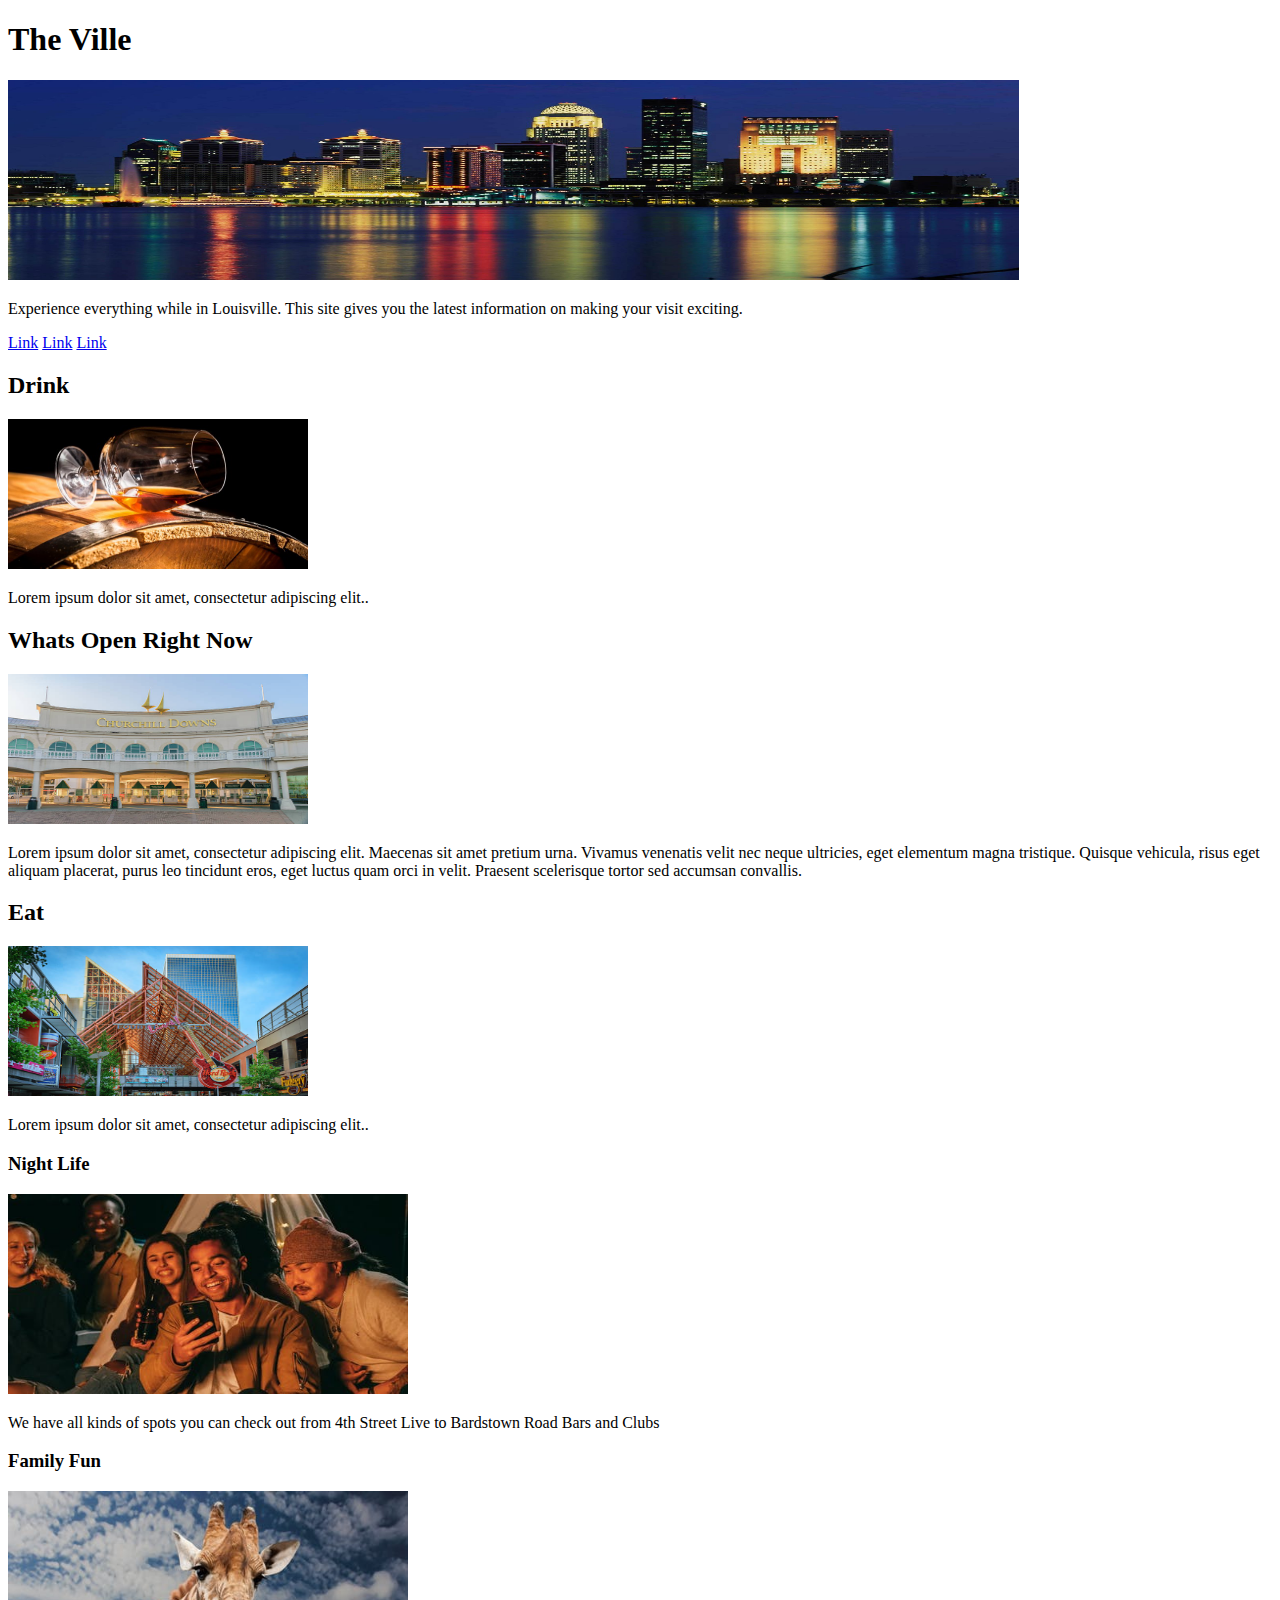
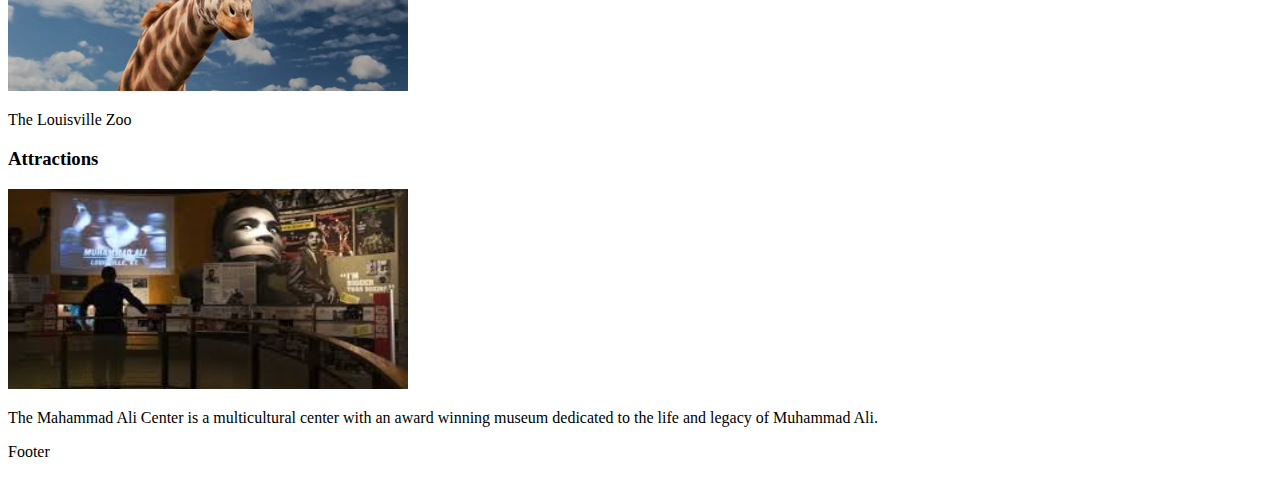
==== index.html @ f652fe16 "initial commit" ====
<!DOCTYPE html>
<html lang="en">
<head>

  <title>Louisville Travel Site</title>
  <meta charset="UTF-8">
  <meta http-equiv="X-UA-Compatible" content="ie=edge">
  <meta name="viewport" content="width=device-width, initial-scale=1">
  <link href= "C:\Users\laris\OneDrive\Desktop\projects\louisville-website\index.html" rel="stylesheet" type="text/css">
     <div class="header">
      <!DOCTYPE html>
      <html lang="en">
      <head>

      </head>
      <body>
        
          <div class="header">
            <h1>The Ville</h1>
            <img src="images/louisville3.jpg" alt="Louisville" width="80%" height="200">
            <p>Experience everything while in Louisville.  This site gives you the latest information on making your visit exciting.</p>
          </div>
          
          <div class="topnav">
            <a href="#">Link</a>
            <a href="#">Link</a>
            <a href="#">Link</a>
          </div>
          
          <div class="row">
            <div class="column side">
              <h2>Drink</h2>
              <img src="images/bourbon.jpg" alt="Bourbon" width="300" height="150">
              <p>Lorem ipsum dolor sit amet, consectetur adipiscing elit..</p>
            </div>
            
            <div class="column middle">
              <h2>Whats Open Right Now</h2>
              <img src="images/Church Hill.jpg" alt="Downs" width="300" height="150">
              <p>Lorem ipsum dolor sit amet, consectetur adipiscing elit. Maecenas sit amet pretium urna. Vivamus venenatis velit nec neque ultricies, eget elementum magna tristique. Quisque vehicula, risus eget aliquam placerat, purus leo tincidunt eros, eget luctus quam orci in velit. Praesent scelerisque tortor sed accumsan convallis.</p>
              </p>
            </div>
            
            <div class="column side">
              <h2>Eat</h2>
              <img src="images/4th Street Live.jpg" alt="4th Street" width="300" height="150">
              <p>Lorem ipsum dolor sit amet, consectetur adipiscing elit..</p>
            </div>
          </div>
               
             <div class="container-1">
              <div class="box-1"> 
              <h3>Night Life</h3>
              <img src="images/nightlife2.jpg" alt="nightlife" width="400" height="200">
              <p>We have all kinds of spots you can check out from 4th Street Live to Bardstown Road Bars and Clubs</p>
              </div>
            <div class="box-2"> 
              <h3>Family Fun</h3>
              <img src="images/zoo.jpg" alt="zoo" width="400" height="200">
              <p>The Louisville Zoo </p>
            </div>
            <div class="box-3"> 
              <h3>Attractions </h3>
              <img src="images/Ali.jpg" alt="Ali" width="400" height="200">
              <p>The Mahammad Ali Center is a multicultural center with an award winning museum dedicated to the life and legacy of Muhammad Ali. </p>
            </div>
            </div>
      
      
          
      
      
      
      
      
      
      
      
      
       
      <div class="footer">
        <p>Footer</p>
      </div>   
      </body>
      
      
      
      
      
      </html>
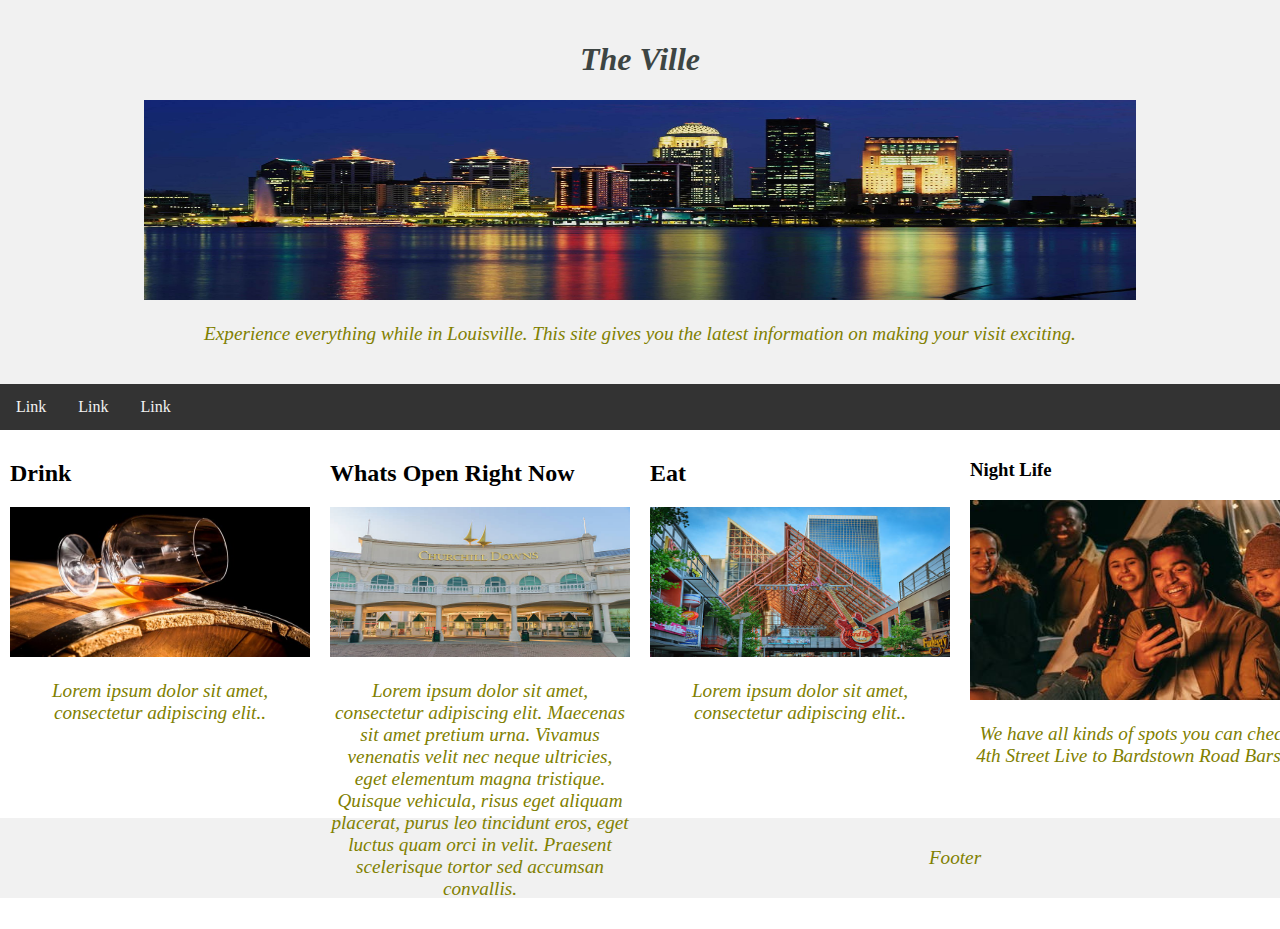
==== commit 03a4ace5: "merge" ====
--- a/index.html
+++ b/index.html
@@ -2,73 +2,68 @@
 <html lang="en">
 <head>
 
-  <title>Louisville Travel Site</title>
-  <meta charset="UTF-8">
-  <meta http-equiv="X-UA-Compatible" content="ie=edge">
-  <meta name="viewport" content="width=device-width, initial-scale=1">
-  <link href= "C:\Users\laris\OneDrive\Desktop\projects\louisville-website\index.html" rel="stylesheet" type="text/css">
-     <div class="header">
-      <!DOCTYPE html>
-      <html lang="en">
-      <head>
+ <title>Louisville Travel Site</title>
+ <meta charset="UTF-8">
+<meta http-equiv="X-UA-Compatible" content="ie=edge"> 
+<meta name="viewport" content="width=device-width, initial-scale=1">
+<link href= "css\style.css" rel="stylesheet" type="text/css">
+<script src="js/scripts.js"></script>
 
-      </head>
-      <body>
-        
-          <div class="header">
-            <h1>The Ville</h1>
-            <img src="images/louisville3.jpg" alt="Louisville" width="80%" height="200">
-            <p>Experience everything while in Louisville.  This site gives you the latest information on making your visit exciting.</p>
-          </div>
+</head>
+<body>      
+  <div class="header">
+   <h1>The Ville</h1>
+    <img src="images/louisville3.jpg" alt="Louisville" width="80%" height="200">
+     <p>Experience everything while in Louisville.  This site gives you the latest information on making your visit exciting.</p>
+   </div>
+         
+     <div class="topnav">
+     <a href="#">Link</a>
+     <a href="#">Link</a>
+     <a href="#">Link</a>
+   </div>
           
-          <div class="topnav">
-            <a href="#">Link</a>
-            <a href="#">Link</a>
-            <a href="#">Link</a>
-          </div>
-          
-          <div class="row">
-            <div class="column side">
-              <h2>Drink</h2>
-              <img src="images/bourbon.jpg" alt="Bourbon" width="300" height="150">
-              <p>Lorem ipsum dolor sit amet, consectetur adipiscing elit..</p>
-            </div>
+   
+    <div class="column side">
+     <h2>Drink</h2>
+     <img src="images/bourbon.jpg" alt="Bourbon" width="300" height="150">
+     <p>Lorem ipsum dolor sit amet, consectetur adipiscing elit..</p>
+   </div>
             
-            <div class="column middle">
-              <h2>Whats Open Right Now</h2>
-              <img src="images/Church Hill.jpg" alt="Downs" width="300" height="150">
-              <p>Lorem ipsum dolor sit amet, consectetur adipiscing elit. Maecenas sit amet pretium urna. Vivamus venenatis velit nec neque ultricies, eget elementum magna tristique. Quisque vehicula, risus eget aliquam placerat, purus leo tincidunt eros, eget luctus quam orci in velit. Praesent scelerisque tortor sed accumsan convallis.</p>
-              </p>
-            </div>
+   <div class="column middle">
+    <h2>Whats Open Right Now</h2>
+    <img src="images/Church Hill.jpg" alt="Downs" width="300" height="150">
+     <p>Lorem ipsum dolor sit amet, consectetur adipiscing elit. Maecenas sit amet pretium urna. Vivamus venenatis velit nec neque ultricies, eget elementum magna tristique. Quisque vehicula, risus eget aliquam placerat, purus leo tincidunt eros, eget luctus quam orci in velit. Praesent scelerisque tortor sed accumsan convallis.</p>
+    </p>
+    </div>
             
-            <div class="column side">
-              <h2>Eat</h2>
-              <img src="images/4th Street Live.jpg" alt="4th Street" width="300" height="150">
-              <p>Lorem ipsum dolor sit amet, consectetur adipiscing elit..</p>
-            </div>
-          </div>
+   <div class="column side">
+    <h2>Eat</h2>
+    <img src="images/4th Street Live.jpg" alt="4th Street" width="300" height="150">
+    <p>Lorem ipsum dolor sit amet, consectetur adipiscing elit..</p>
+     </div>
+         
                
-             <div class="container-1">
-              <div class="box-1"> 
-              <h3>Night Life</h3>
-              <img src="images/nightlife2.jpg" alt="nightlife" width="400" height="200">
-              <p>We have all kinds of spots you can check out from 4th Street Live to Bardstown Road Bars and Clubs</p>
-              </div>
-            <div class="box-2"> 
-              <h3>Family Fun</h3>
-              <img src="images/zoo.jpg" alt="zoo" width="400" height="200">
-              <p>The Louisville Zoo </p>
-            </div>
-            <div class="box-3"> 
-              <h3>Attractions </h3>
-              <img src="images/Ali.jpg" alt="Ali" width="400" height="200">
-              <p>The Mahammad Ali Center is a multicultural center with an award winning museum dedicated to the life and legacy of Muhammad Ali. </p>
-            </div>
-            </div>
-      
+     <div class="container-1">
+     <div class="box-1"> 
+     <h3>Night Life</h3>
+      <img src="images/nightlife2.jpg" alt="nightlife" width="400" height="200">
+     <p>We have all kinds of spots you can check out from 4th Street Live to Bardstown Road Bars and Clubs</p>
+     </div>
+      <div class="box-2"> 
+       <h3>Family Fun</h3>
+       <img src="images/zoo.jpg" alt="zoo" width="400" height="200">
+       <p>The Louisville Zoo </p>
+     </div>
+       <div class="box-3"> 
+       <h3>Attractions </h3>
+        <img src="images/Ali.jpg" alt="Ali" width="400" height="200">
+         <p>The Mahammad Ali Center is a multicultural center with an award winning museum dedicated to the life and legacy of Muhammad Ali. </p>
+       </div>
+            
+     </div>
       
           
-      
       
       
       
@@ -83,8 +78,7 @@
       </div>   
       </body>
       
-      
-      
+         
       
       
       </html>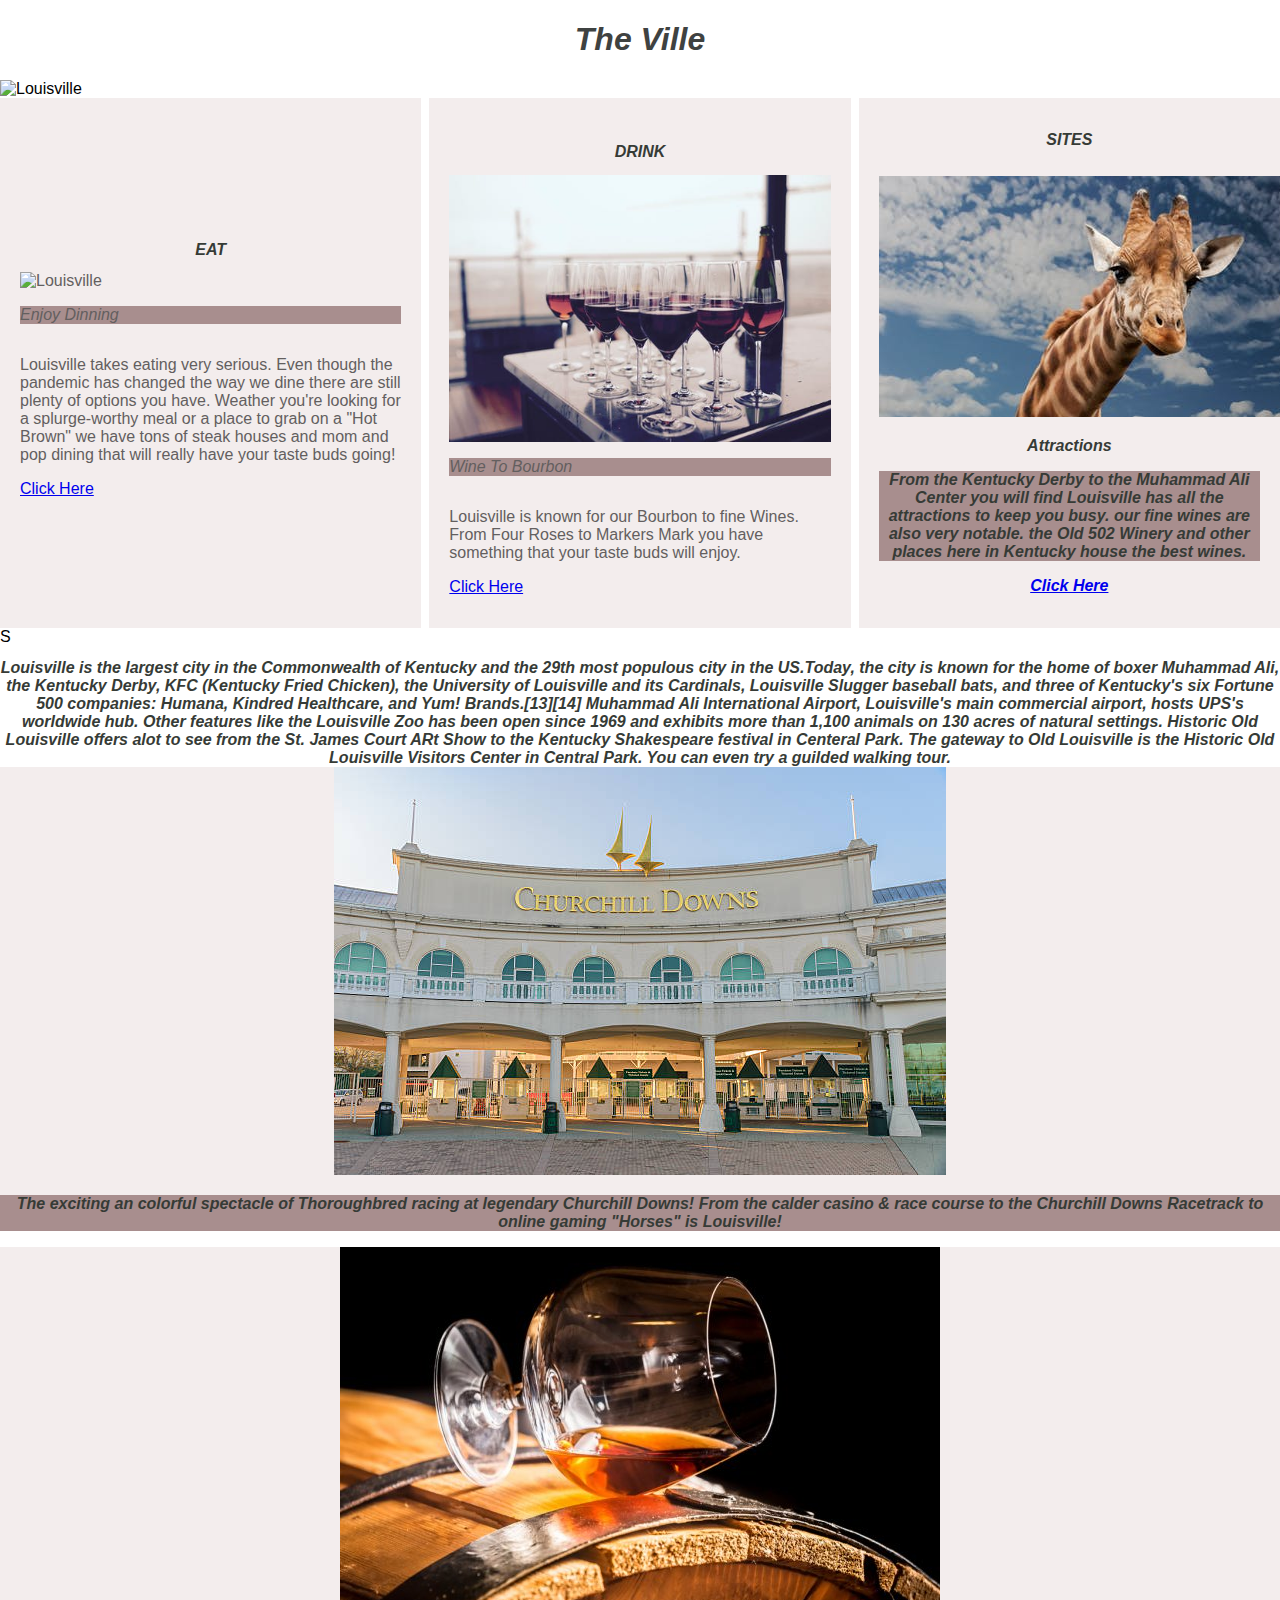
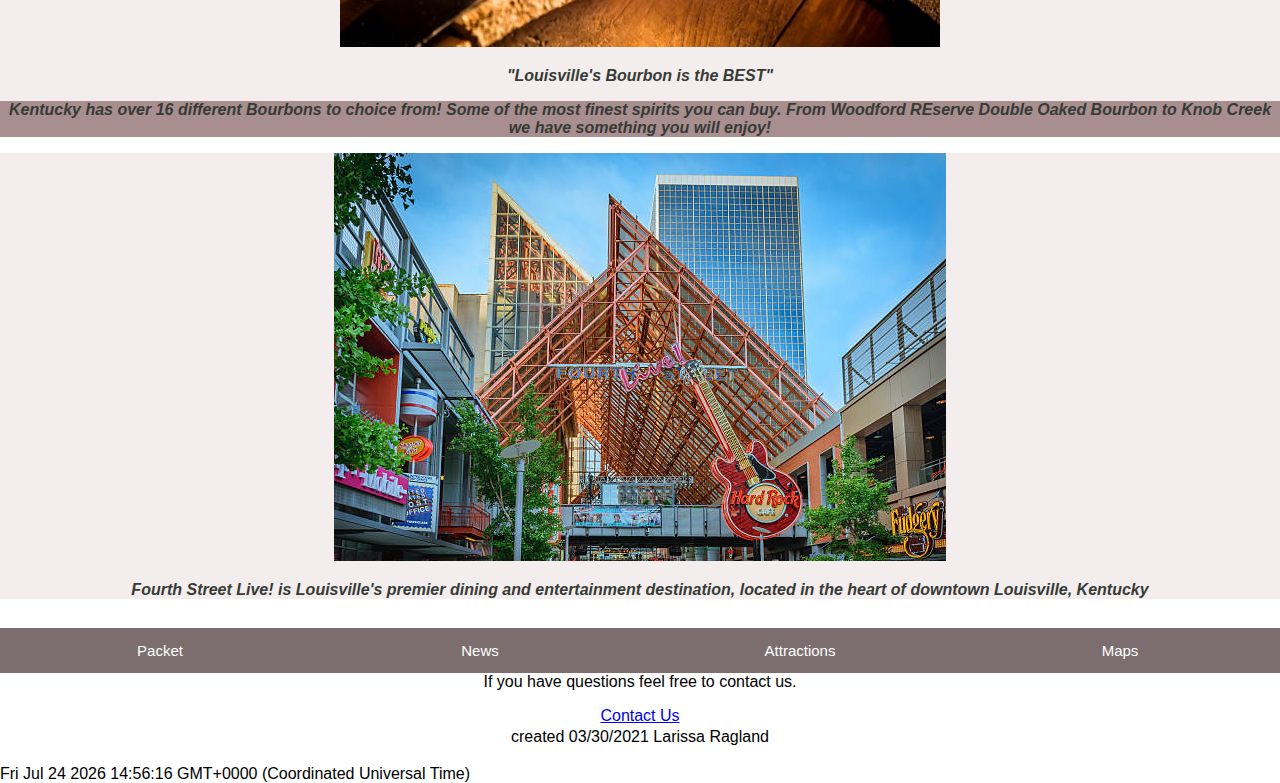
==== commit 478d9ecd: "color changes and paragraph centering" ====
--- a/index.html
+++ b/index.html
@@ -1,84 +1,155 @@
 <!DOCTYPE html>
 <html lang="en">
+
 <head>
 
- <title>Louisville Travel Site</title>
- <meta charset="UTF-8">
-<meta http-equiv="X-UA-Compatible" content="ie=edge"> 
-<meta name="viewport" content="width=device-width, initial-scale=1">
-<link href= "css\style.css" rel="stylesheet" type="text/css">
-<script src="js/scripts.js"></script>
+  <title>Louisville Travel Site</title>
+  <meta charset="UTF-8">
+  <meta http-equiv="X-UA-Compatible" content="ie=edge">
+  <meta name="viewport" content="width=device-width, initial-scale=1">
+  <link href="css\style.css" rel="stylesheet" type="text/css">
+  <script src="js/scripts.js"></script>
 
 </head>
-<body>      
-  <div class="header">
-   <h1>The Ville</h1>
-    <img src="images/louisville3.jpg" alt="Louisville" width="80%" height="200">
-     <p>Experience everything while in Louisville.  This site gives you the latest information on making your visit exciting.</p>
+
+<body>
+
+  <h1>The Ville</h1>
+  <img src="images/louisville4.jpg" alt="Louisville" width="100%" height="300">
+
+
+  <div class="flexParent">
+    <div class="card flexChild">
+      <h2>EAT</h2>
+      <img src="images/eating.jpg" alt="Louisville">
+      <p><em>Enjoy Dinning</em></p>
+      <p>Louisville takes eating very serious. Even though the pandemic has changed the way we dine there are still
+        plenty of options you have. Weather you're looking for a splurge-worthy meal or a place to grab on a "Hot Brown"
+        we have tons of steak houses and mom and pop dining that will really have your taste buds going!</p>
+      <a href="https://www.gotolouisville.com/restaurants/">Click Here</a>
+
+    </div>
+    <div class="card flexChild">
+      <h2>DRINK</h2>
+      <img src="images/wine taste.jpeg" alt="Louisville">
+      <p><em>Wine To Bourbon</em></p>
+      <p>Louisville is known for our Bourbon to fine Wines. From Four Roses to Markers Mark you have something that your
+        taste buds will enjoy.</p>
+      <a href="https://www.thrillist.com/drink/louisville/the-best-wine-bars-in-louisville">Click Here</a>
+    </div>
+    <div class="card flexChild">
+      <h2>SITES<h2>
+          <img src="images/zoo.jpg" alt="Louisville">
+          <p><em>Attractions</em></p>
+          <p>From the Kentucky Derby to the Muhammad Ali Center you will find Louisville has all the attractions to keep
+            you busy. our fine wines are also very notable. the Old 502 Winery and other places here in Kentucky house
+            the best wines.</p>
+          <a href="https://www.tripadvisor.com/Attractions-g39604-Activities-Louisville_Kentucky.html">Click Here</a>
+    </div>
+  
+  </div>
+
+ 
+S
+
+
+  <h2>Louisville is the largest city in the Commonwealth of Kentucky and the 29th most populous city in the US.Today,
+    the city is known for the home of boxer Muhammad Ali, the Kentucky Derby, KFC (Kentucky Fried Chicken), the
+    University of Louisville and its Cardinals, Louisville Slugger baseball bats, and three of Kentucky's six Fortune
+    500 companies: Humana, Kindred Healthcare, and Yum! Brands.[13][14] Muhammad Ali International Airport, Louisville's
+    main commercial airport, hosts UPS's worldwide hub. Other features like the Louisville Zoo has been open since 1969 and exhibits
+     more than 1,100 animals on 130 acres of natural settings. 
+    Historic Old Louisville offers alot to see from the St. James Court ARt Show to the Kentucky Shakespeare festival in Centeral Park.
+    The gateway to Old Louisville is the Historic Old Louisville Visitors Center in Central Park. You can even try a guilded walking tour.
+
+ <div class="grid-container">
+   <div class="grid-item item-1"> <img src="images/Church Hill.jpg" alt="church">
+    <p Church Hill Downs>
+    <p style="text-align:center">The exciting an colorful spectacle of Thoroughbred racing at legendary Churchill Downs! From the calder casino & race course to the Churchill Downs Racetrack
+      to online gaming "Horses" is Louisville!</p>
+  </div>
+   <div class="grid-item item-2"> <img src="images/bourbon.jpg" alt="bourbon">
+     <p>"Louisville's Bourbon is the BEST"</p>
+     <p style="text-align:center">Kentucky has over 16 different Bourbons to choice from! Some of the most finest spirits you can buy.  From Woodford REserve Double Oaked Bourbon to Knob Creek we
+     have something you will enjoy!</p>
    </div>
-         
-     <div class="topnav">
-     <a href="#">Link</a>
-     <a href="#">Link</a>
-     <a href="#">Link</a>
-   </div>
-          
+   <div class="grid-item item-3"> <img src="images/4th Street Live.jpg" alt="4th">
+    <p>Fourth Street Live! is Louisville's premier dining and entertainment destination, located in the heart of downtown Louisville, Kentucky</p>
+  </div>
+ </div>
+</h2>
+
+<div class="tab">
+  <button class="tablink" onclick="openPage('Packet', this, 'red')">Packet</button>
+  <button class="tablink" onclick="openPage('News', this, 'green')" id="defaultOpen">News</button>
+  <button class="tablink" onclick="openPage('Attractions', this, 'blue')">Attractions</button>
+  <button class="tablink" onclick="openPage('Maps', this, 'orange')">Maps</button>
+</div>
+ 
+<div id="Packet" class="tabcontent">
+    <h3>Request a Packet by clicking the link and fill out the info below: </h3>
+    <p>Planning a trip a welcome packet would be great!</p>
+
+   <form action="#"> 
+        <input type="checkbox" name="chkbox" id="chk" onclick="showHide()" />
+        <label for="chk">Click to show/hide</label>
+
+        <br>
+        <label class="hidden">Name:</label><input type="text" name="name" class="hidden" />
+        <br/>
+        <label class="hidden">Email:</label><input type="text" name="email" class="hidden" />
    
-    <div class="column side">
-     <h2>Drink</h2>
-     <img src="images/bourbon.jpg" alt="Bourbon" width="300" height="150">
-     <p>Lorem ipsum dolor sit amet, consectetur adipiscing elit..</p>
-   </div>
-            
-   <div class="column middle">
-    <h2>Whats Open Right Now</h2>
-    <img src="images/Church Hill.jpg" alt="Downs" width="300" height="150">
-     <p>Lorem ipsum dolor sit amet, consectetur adipiscing elit. Maecenas sit amet pretium urna. Vivamus venenatis velit nec neque ultricies, eget elementum magna tristique. Quisque vehicula, risus eget aliquam placerat, purus leo tincidunt eros, eget luctus quam orci in velit. Praesent scelerisque tortor sed accumsan convallis.</p>
-    </p>
-    </div>
-            
-   <div class="column side">
-    <h2>Eat</h2>
-    <img src="images/4th Street Live.jpg" alt="4th Street" width="300" height="150">
-    <p>Lorem ipsum dolor sit amet, consectetur adipiscing elit..</p>
-     </div>
-         
-               
-     <div class="container-1">
-     <div class="box-1"> 
-     <h3>Night Life</h3>
-      <img src="images/nightlife2.jpg" alt="nightlife" width="400" height="200">
-     <p>We have all kinds of spots you can check out from 4th Street Live to Bardstown Road Bars and Clubs</p>
-     </div>
-      <div class="box-2"> 
-       <h3>Family Fun</h3>
-       <img src="images/zoo.jpg" alt="zoo" width="400" height="200">
-       <p>The Louisville Zoo </p>
-     </div>
-       <div class="box-3"> 
-       <h3>Attractions </h3>
-        <img src="images/Ali.jpg" alt="Ali" width="400" height="200">
-         <p>The Mahammad Ali Center is a multicultural center with an award winning museum dedicated to the life and legacy of Muhammad Ali. </p>
-       </div>
-            
-     </div>
-      
-          
-      
-      
-      
-      
-      
-      
-      
-      
-       
-      <div class="footer">
-        <p>Footer</p>
-      </div>   
-      </body>
-      
-         
-      
-      
-      </html>+    </form>
+
+
+  </div>
+
+
+
+  <div id="News" class="tabcontent">
+    <h3>News</h3>
+    <p>Virus updates!</p>
+    ,<P>Louisville, KY— After two and a half months of capacity restrictions for indoor businesses sitting firmly at
+      50%, Gov. Andy Beshear announced Monday those limits would be increased to 60%.
+
+      Beginning Friday, businesses like bars, restaurants, gyms, salons and movie theaters will be allowed to operate at
+      60% capacity, because Kentucky is on its seventh straight week of declining COVID-19 cases.
+
+      Beshear stressed this change would only apply to businesses that have the space to do so.
+
+      "There are still mask mandates in place, and the increase is only allowed if you can achieve it, while still
+      maintaining that six feet of social distance," he said.
+
+      The allowance is an "initial step" to watch and see, Beshear said, to ensure the Commonwealth doesn't see a
+      corresponding increase in COVID-19 cases.
+
+    </P>
+  </div>
+
+  <div id="Attractions" class="tabcontent">
+    <h3>Attractions</h3>
+    <p>Other attractions you might want.</p>
+    <a href="https://www.tripadvisor.com/Attractions-g39604-Activities-Louisville_Kentucky.html">Click Here</a>
+  </div>
+
+  <div id="Maps" class="tabcontent">
+    <h3>Downtown Maps</h3>
+    <p>Where you want to go.</p>
+    <img src="images/map.jpg" alt="map">
+  </div>
+
+  <center><p class="p-welcome">If you have questions feel free to contact us.</p></center>
+ <center><a href="contact.html">Contact Us</a></center> 
+  <center></dcenter><footer>created 03/30/2021 Larissa Ragland</footer></center>
+
+ 
+
+  <p id="update"></p>
+ <script>
+    var d = new Date();
+    document.getElementById("update").innerHTML = d;
+ </script>
+
+</body>
+
+</html>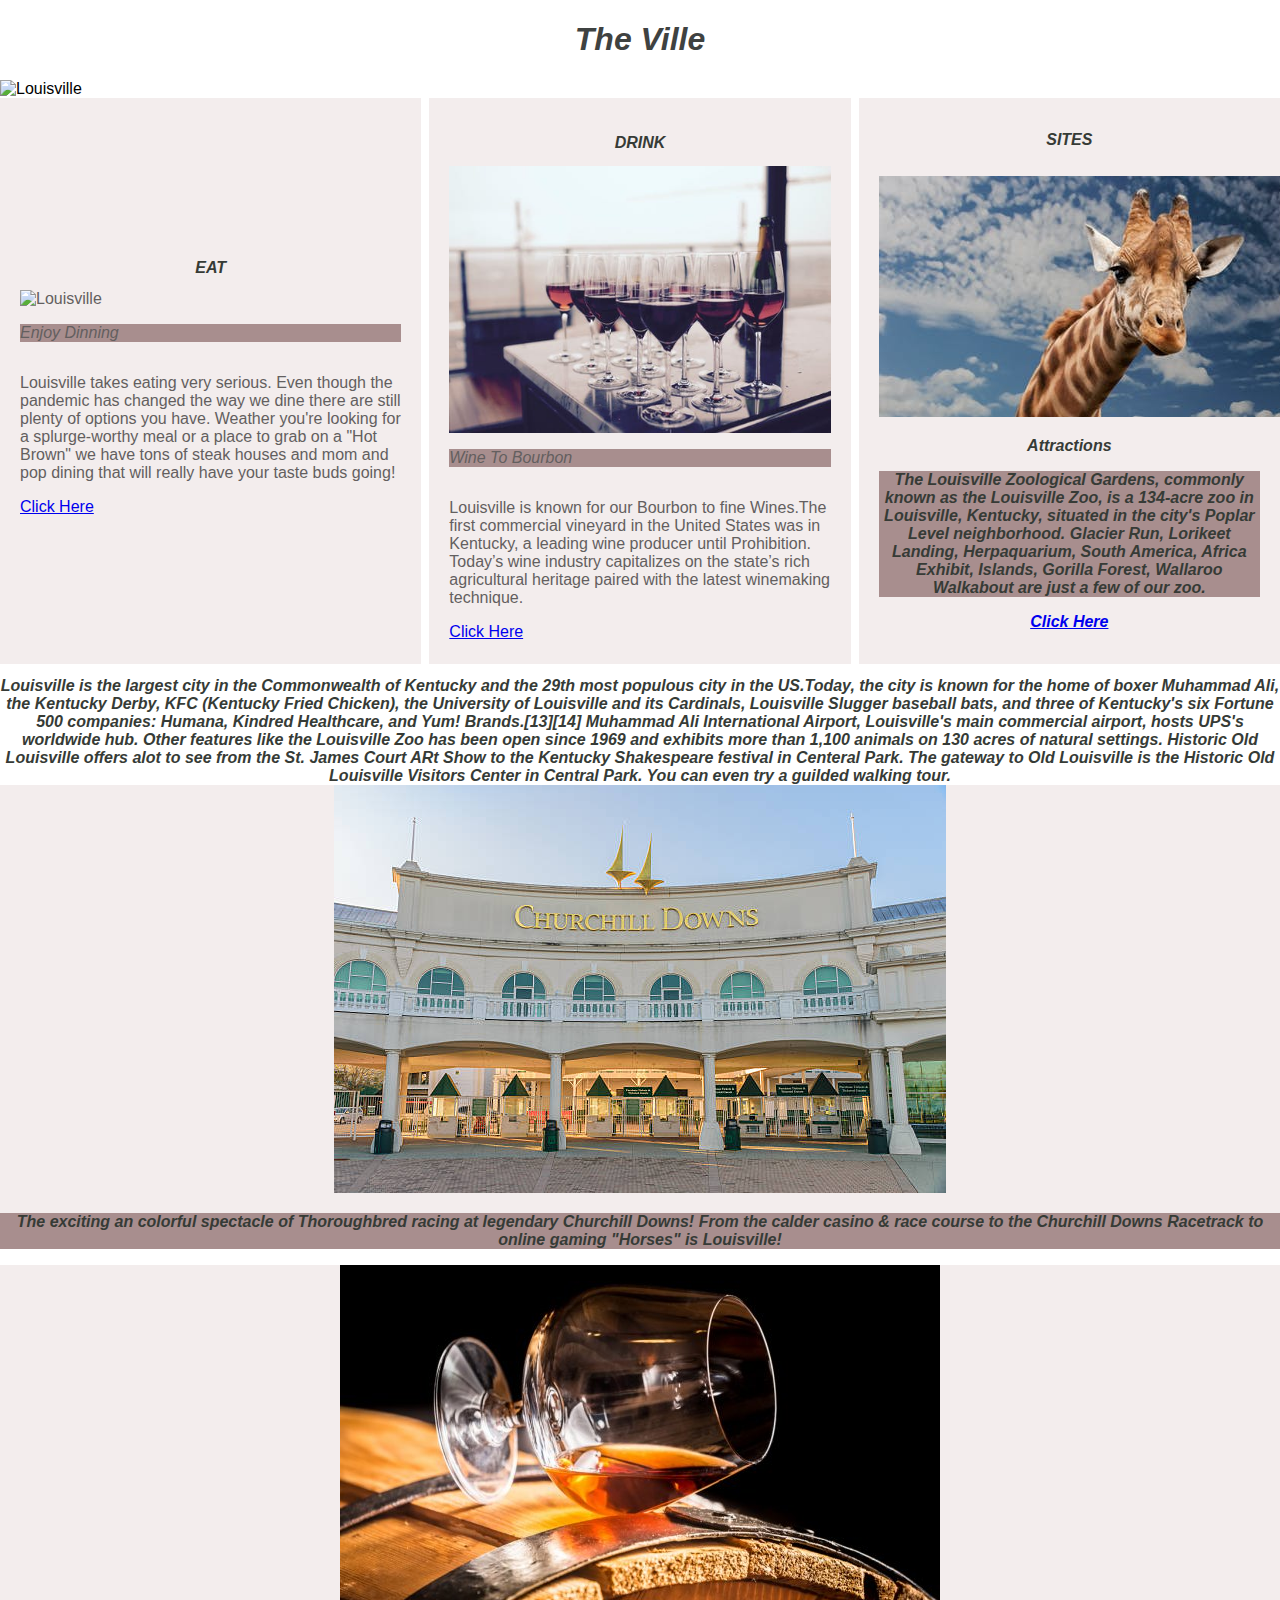
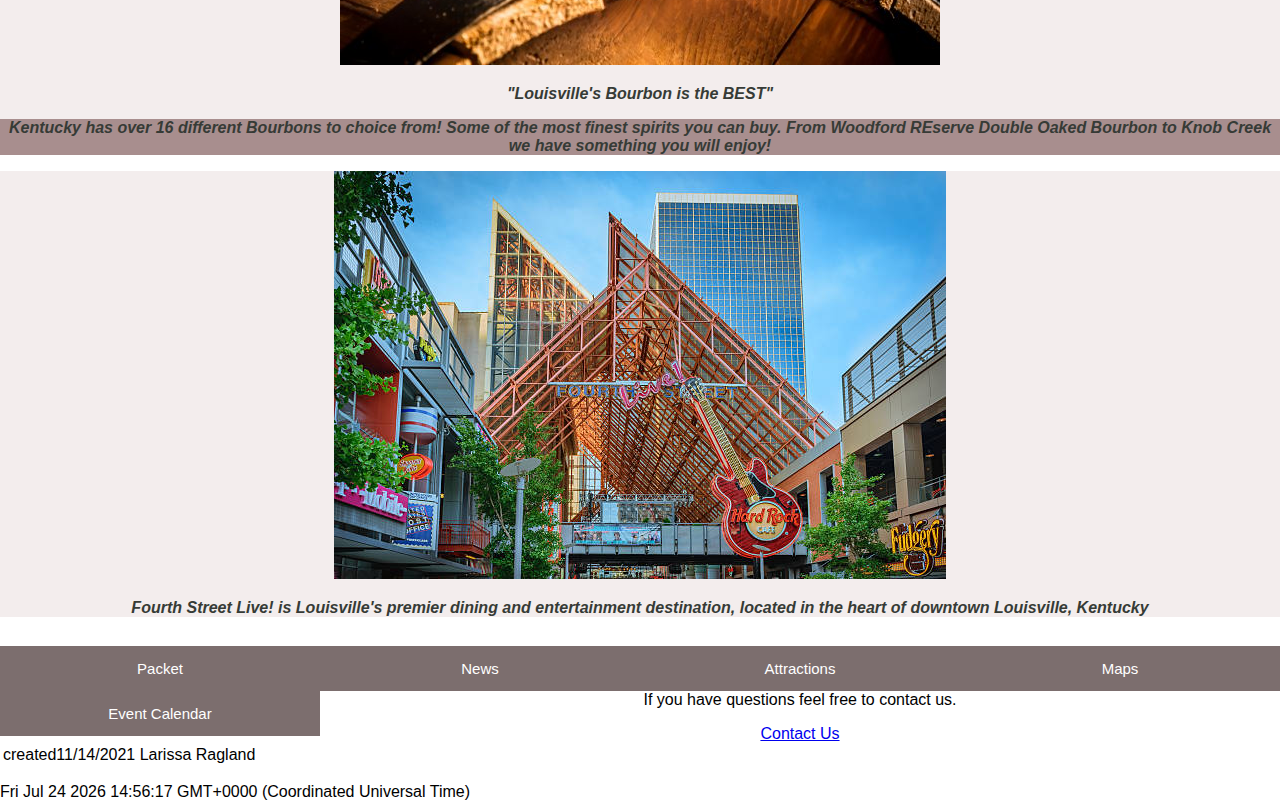
==== commit c9f5da18: "files updated for class" ====
--- a/index.html
+++ b/index.html
@@ -33,26 +33,24 @@
       <h2>DRINK</h2>
       <img src="images/wine taste.jpeg" alt="Louisville">
       <p><em>Wine To Bourbon</em></p>
-      <p>Louisville is known for our Bourbon to fine Wines. From Four Roses to Markers Mark you have something that your
-        taste buds will enjoy.</p>
+      <p>Louisville is known for our Bourbon to fine Wines.The first commercial vineyard in the United States was in Kentucky,
+         a leading wine producer until Prohibition. Today’s wine industry capitalizes on the state’s rich agricultural heritage paired
+          with the latest winemaking technique.</p>
       <a href="https://www.thrillist.com/drink/louisville/the-best-wine-bars-in-louisville">Click Here</a>
     </div>
     <div class="card flexChild">
       <h2>SITES<h2>
           <img src="images/zoo.jpg" alt="Louisville">
           <p><em>Attractions</em></p>
-          <p>From the Kentucky Derby to the Muhammad Ali Center you will find Louisville has all the attractions to keep
-            you busy. our fine wines are also very notable. the Old 502 Winery and other places here in Kentucky house
-            the best wines.</p>
+          <p>The Louisville Zoological Gardens, commonly known as the Louisville Zoo, is a 134-acre zoo in Louisville, Kentucky,
+             situated in the city's Poplar Level neighborhood. Glacier Run, Lorikeet Landing, Herpaquarium, South America, Africa Exhibit, Islands, Gorilla Forest,
+              Wallaroo Walkabout are just a few of our zoo.</p>
           <a href="https://www.tripadvisor.com/Attractions-g39604-Activities-Louisville_Kentucky.html">Click Here</a>
     </div>
   
   </div>
 
  
-S
-
-
   <h2>Louisville is the largest city in the Commonwealth of Kentucky and the 29th most populous city in the US.Today,
     the city is known for the home of boxer Muhammad Ali, the Kentucky Derby, KFC (Kentucky Fried Chicken), the
     University of Louisville and its Cardinals, Louisville Slugger baseball bats, and three of Kentucky's six Fortune
@@ -84,6 +82,7 @@
   <button class="tablink" onclick="openPage('News', this, 'green')" id="defaultOpen">News</button>
   <button class="tablink" onclick="openPage('Attractions', this, 'blue')">Attractions</button>
   <button class="tablink" onclick="openPage('Maps', this, 'orange')">Maps</button>
+  <button class="tablink" onclick="openPage('Event Calendar', this, 'yellow')">Event Calendar</button>
 </div>
  
 <div id="Packet" class="tabcontent">
@@ -109,8 +108,8 @@
   <div id="News" class="tabcontent">
     <h3>News</h3>
     <p>Virus updates!</p>
-    ,<P>Louisville, KY— After two and a half months of capacity restrictions for indoor businesses sitting firmly at
-      50%, Gov. Andy Beshear announced Monday those limits would be increased to 60%.
+    <P>Louisville, KY— After two and a half months of capacity restrictions for indoor businesses sitting firmly at
+      60%, Gov. Andy Beshear announced Monday those limits would be increased to 60%.
 
       Beginning Friday, businesses like bars, restaurants, gyms, salons and movie theaters will be allowed to operate at
       60% capacity, because Kentucky is on its seventh straight week of declining COVID-19 cases.
@@ -138,9 +137,14 @@
     <img src="images/map.jpg" alt="map">
   </div>
 
+  <div id="Event Calendar" class="tabcontent">
+    <h3>Event Calendar</h3>
+    <p>Louisville Event Calendar</p>
+  </div> 
   <center><p class="p-welcome">If you have questions feel free to contact us.</p></center>
  <center><a href="contact.html">Contact Us</a></center> 
-  <center></dcenter><footer>created 03/30/2021 Larissa Ragland</footer></center>
+  
+ <footer>created11/14/2021 Larissa Ragland</footer>
 
  
 
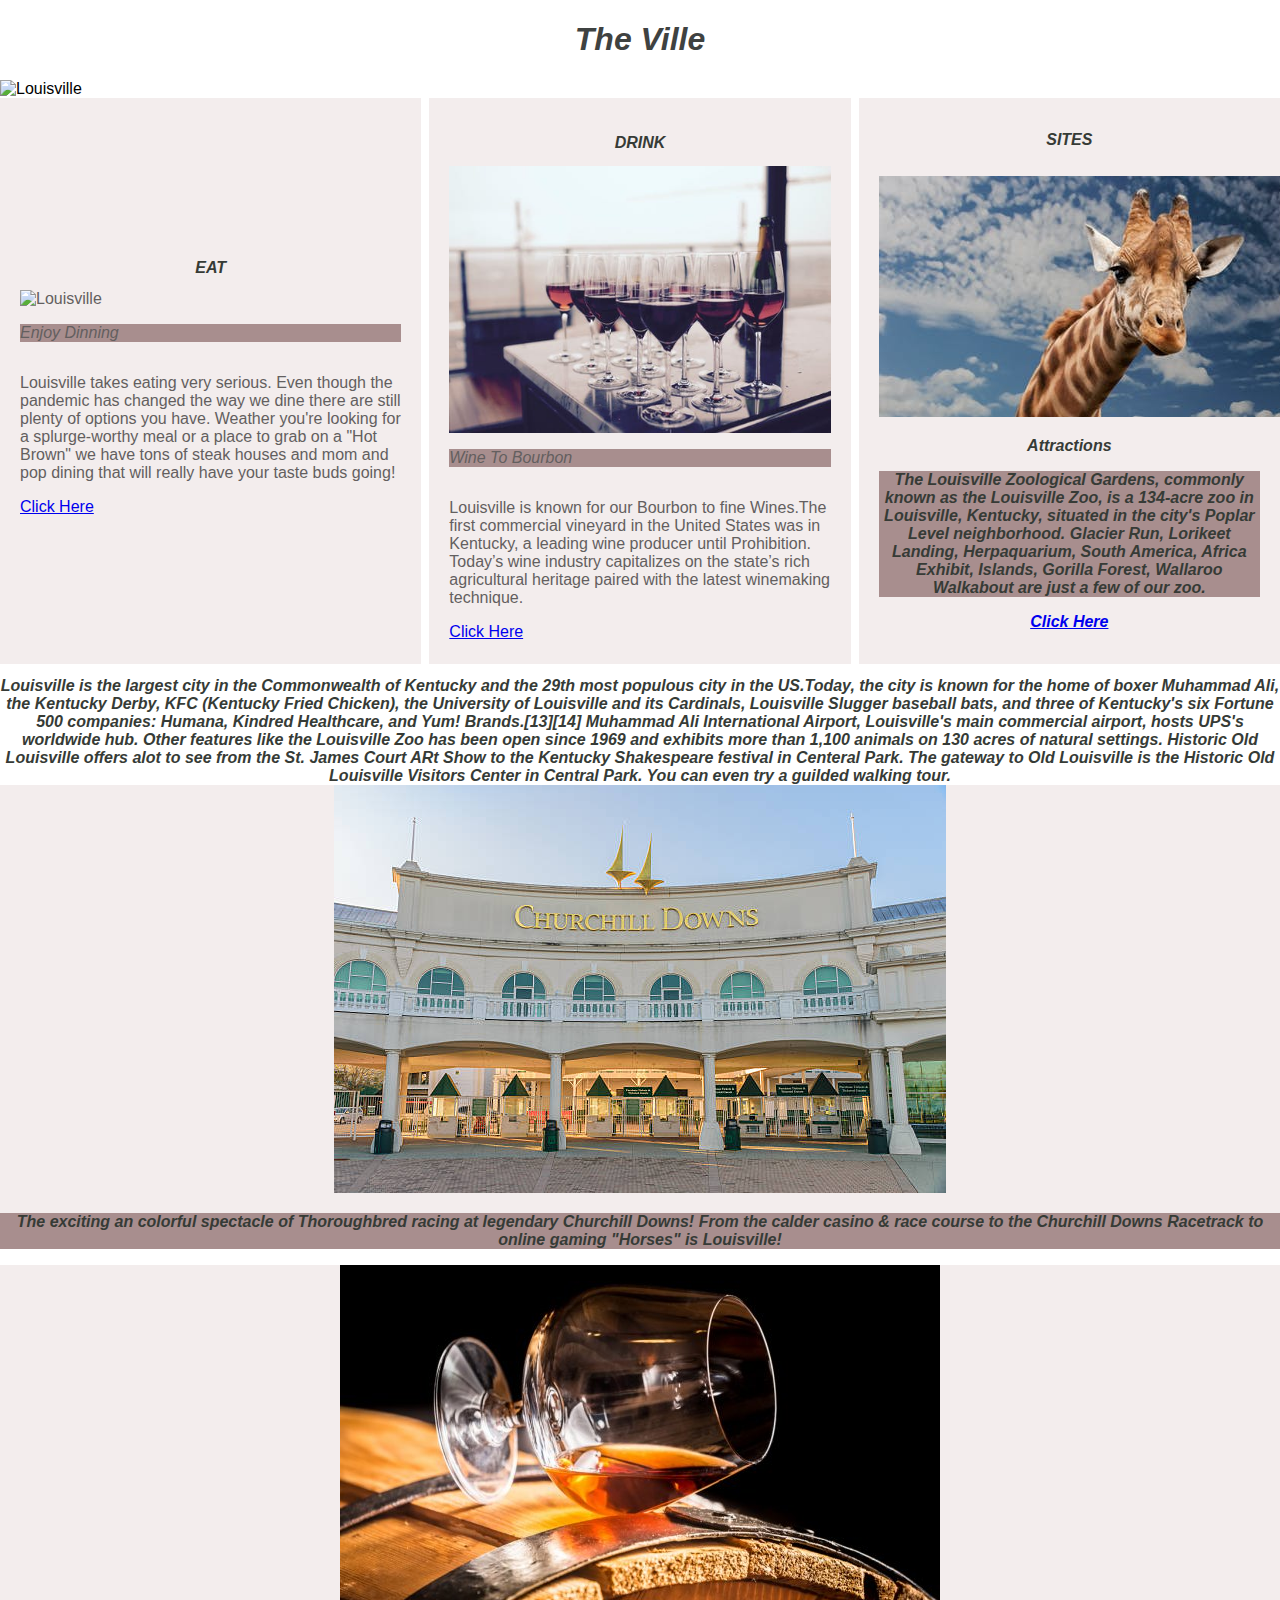
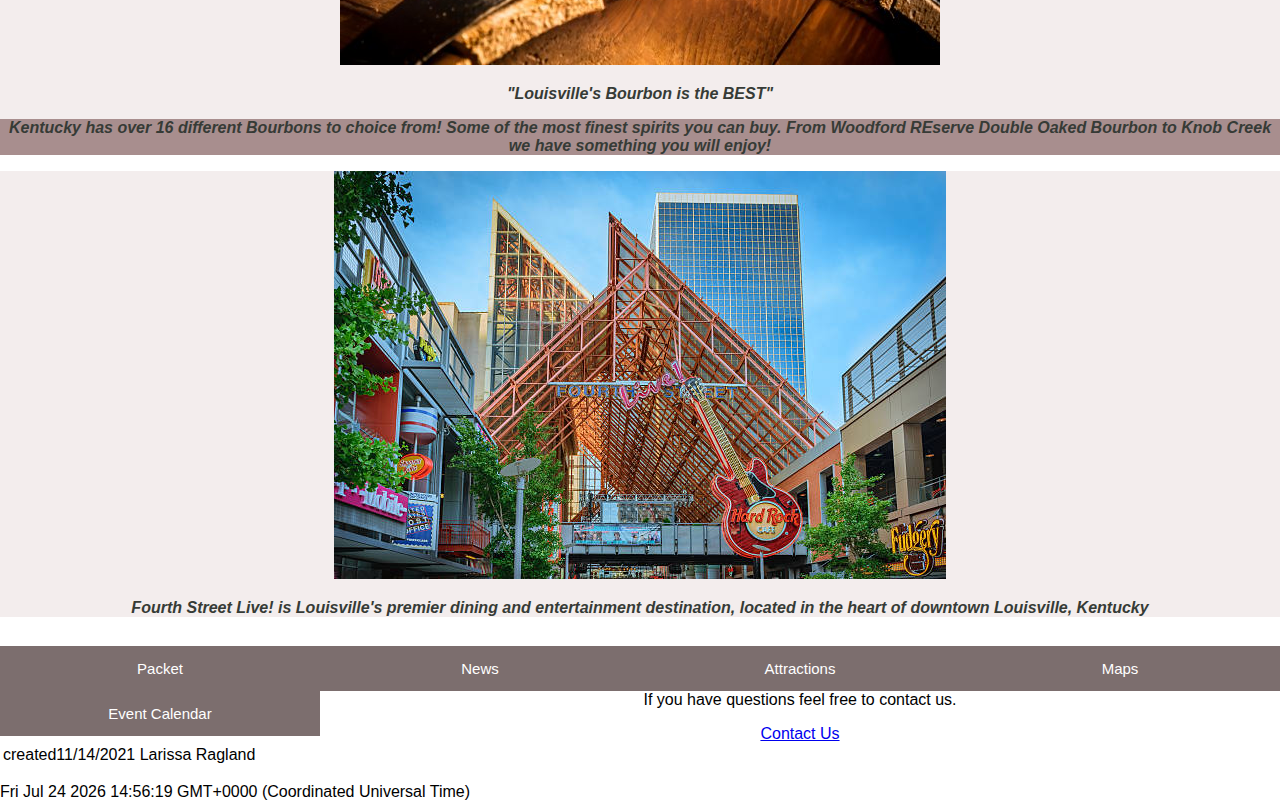
==== commit 1b74f482: "update tabs" ====
--- a/index.html
+++ b/index.html
@@ -82,7 +82,7 @@
   <button class="tablink" onclick="openPage('News', this, 'green')" id="defaultOpen">News</button>
   <button class="tablink" onclick="openPage('Attractions', this, 'blue')">Attractions</button>
   <button class="tablink" onclick="openPage('Maps', this, 'orange')">Maps</button>
-  <button class="tablink" onclick="openPage('Event Calendar', this, 'yellow')">Event Calendar</button>
+  <button class="tablink" onclick="openPage('Event Calendar', this, 'grey')">Event Calendar</button>
 </div>
  
 <div id="Packet" class="tabcontent">
@@ -140,6 +140,7 @@
   <div id="Event Calendar" class="tabcontent">
     <h3>Event Calendar</h3>
     <p>Louisville Event Calendar</p>
+    <img src="images/city.jpg" alt="map">
   </div> 
   <center><p class="p-welcome">If you have questions feel free to contact us.</p></center>
  <center><a href="contact.html">Contact Us</a></center> 
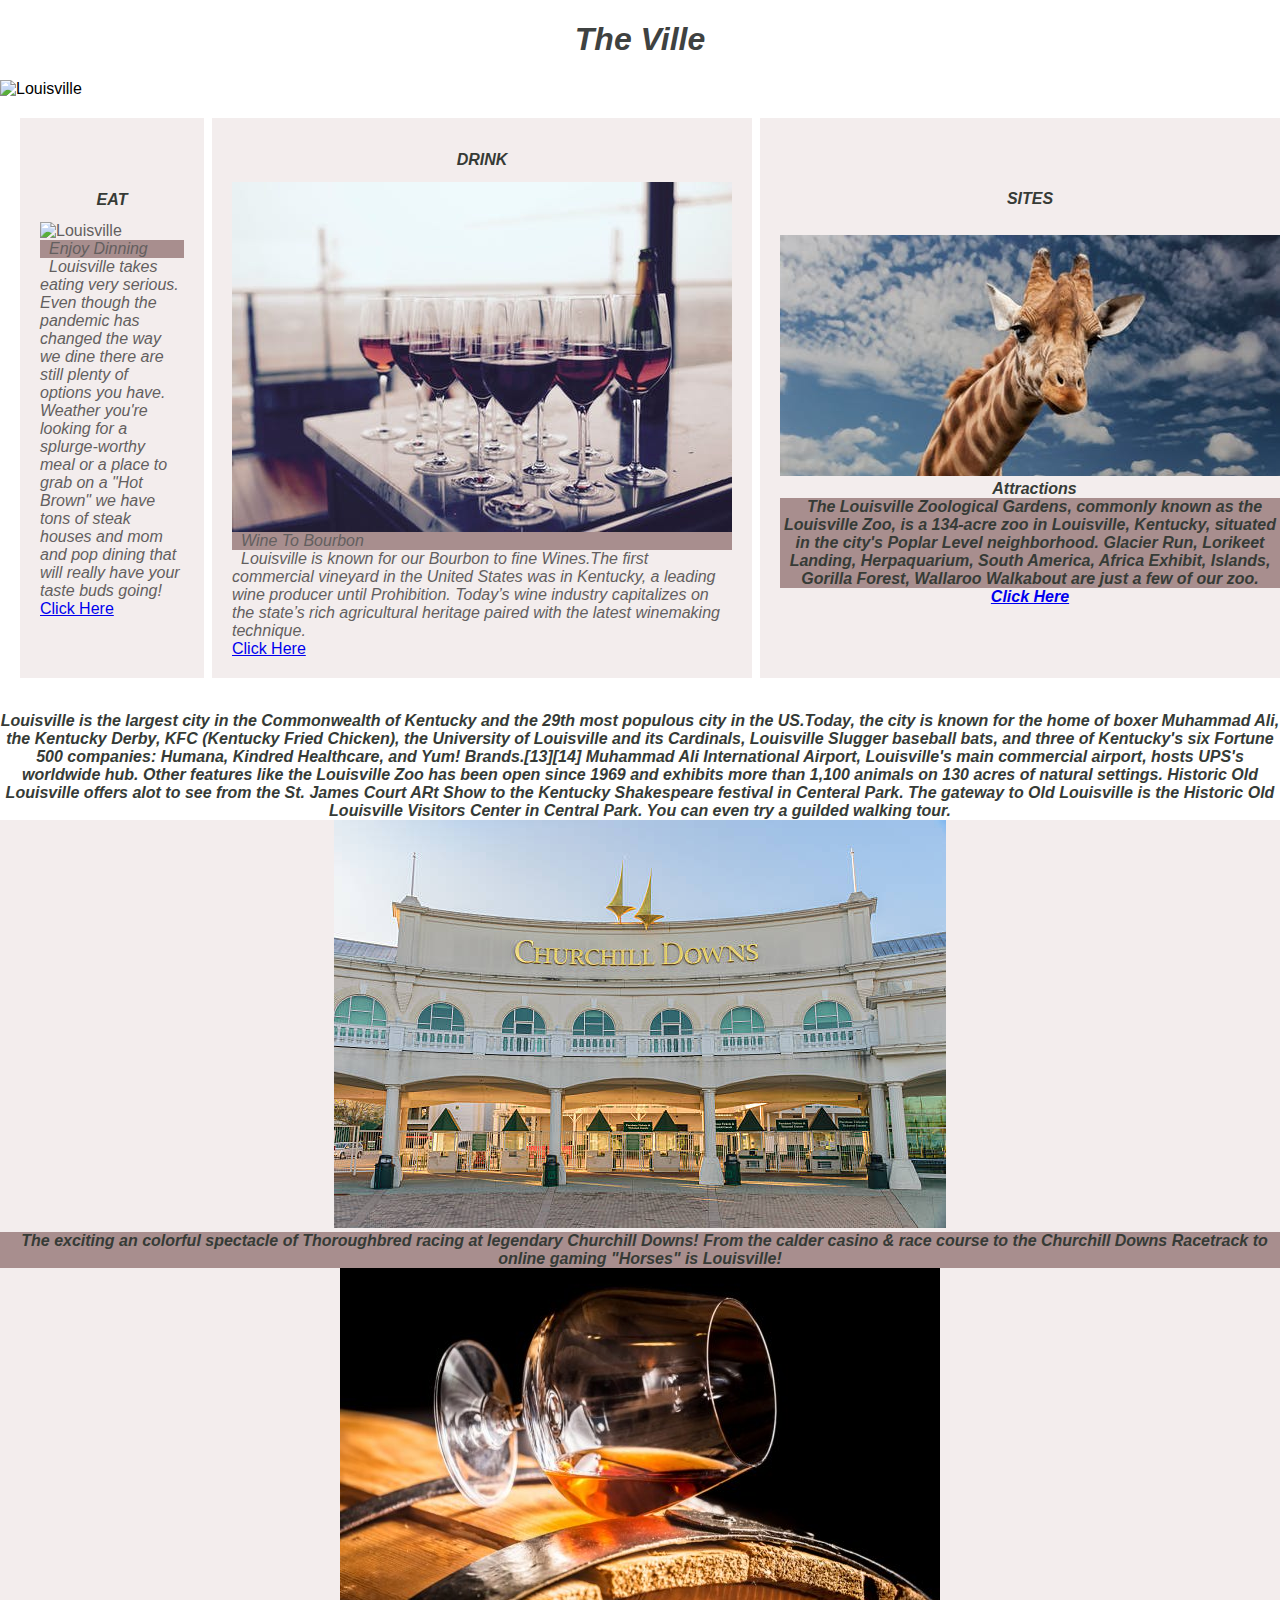
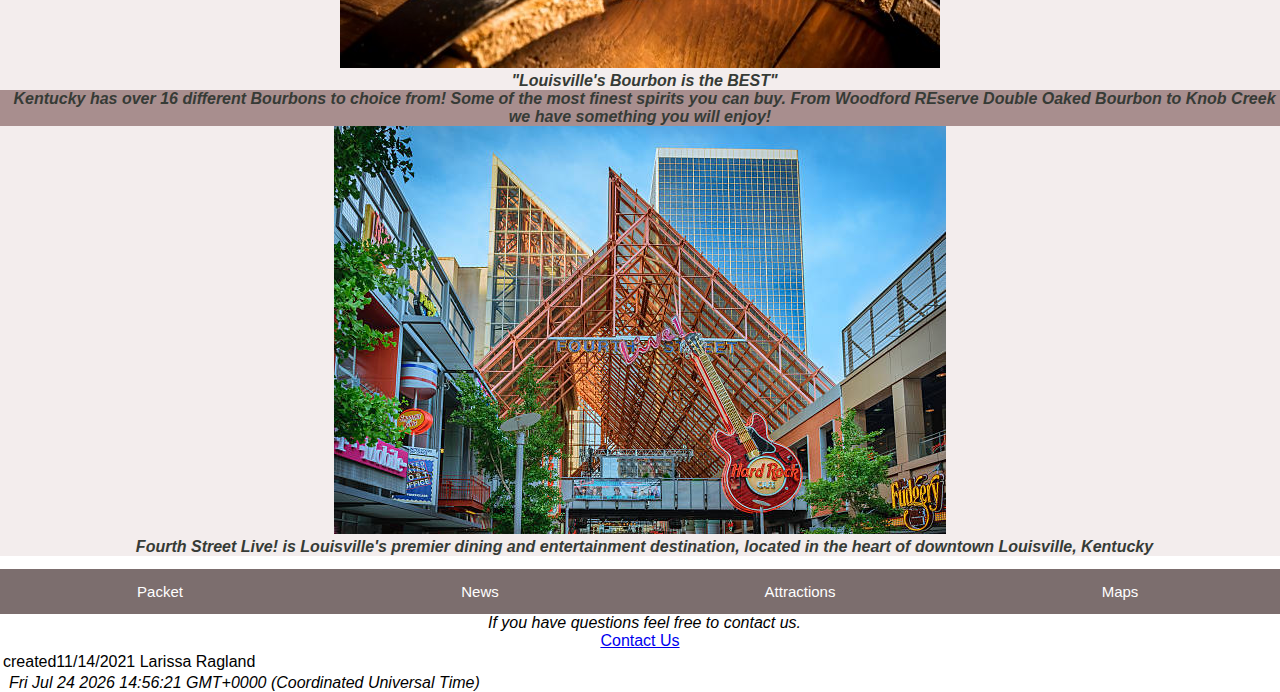
==== commit 55ee9aa0: "updated packet info" ====
--- a/index.html
+++ b/index.html
@@ -82,8 +82,7 @@
   <button class="tablink" onclick="openPage('News', this, 'green')" id="defaultOpen">News</button>
   <button class="tablink" onclick="openPage('Attractions', this, 'blue')">Attractions</button>
   <button class="tablink" onclick="openPage('Maps', this, 'orange')">Maps</button>
-  <button class="tablink" onclick="openPage('Event Calendar', this, 'grey')">Event Calendar</button>
-</div>
+  </div>
  
 <div id="Packet" class="tabcontent">
     <h3>Request a Packet by clicking the link and fill out the info below: </h3>
@@ -97,6 +96,7 @@
         <label class="hidden">Name:</label><input type="text" name="name" class="hidden" />
         <br/>
         <label class="hidden">Email:</label><input type="text" name="email" class="hidden" />
+        <label class="hidden">Address:</label><input type="text" name="email" class="hidden" />
    
     </form>
 
@@ -137,11 +137,10 @@
     <img src="images/map.jpg" alt="map">
   </div>
 
-  <div id="Event Calendar" class="tabcontent">
-    <h3>Event Calendar</h3>
-    <p>Louisville Event Calendar</p>
-    <img src="images/city.jpg" alt="map">
-  </div> 
+  <div id="Request" class="tabcontent">
+    <h3>More Info</h3>
+    <p>Louisville Information Updates</p>
+      </div> 
   <center><p class="p-welcome">If you have questions feel free to contact us.</p></center>
  <center><a href="contact.html">Contact Us</a></center> 
   
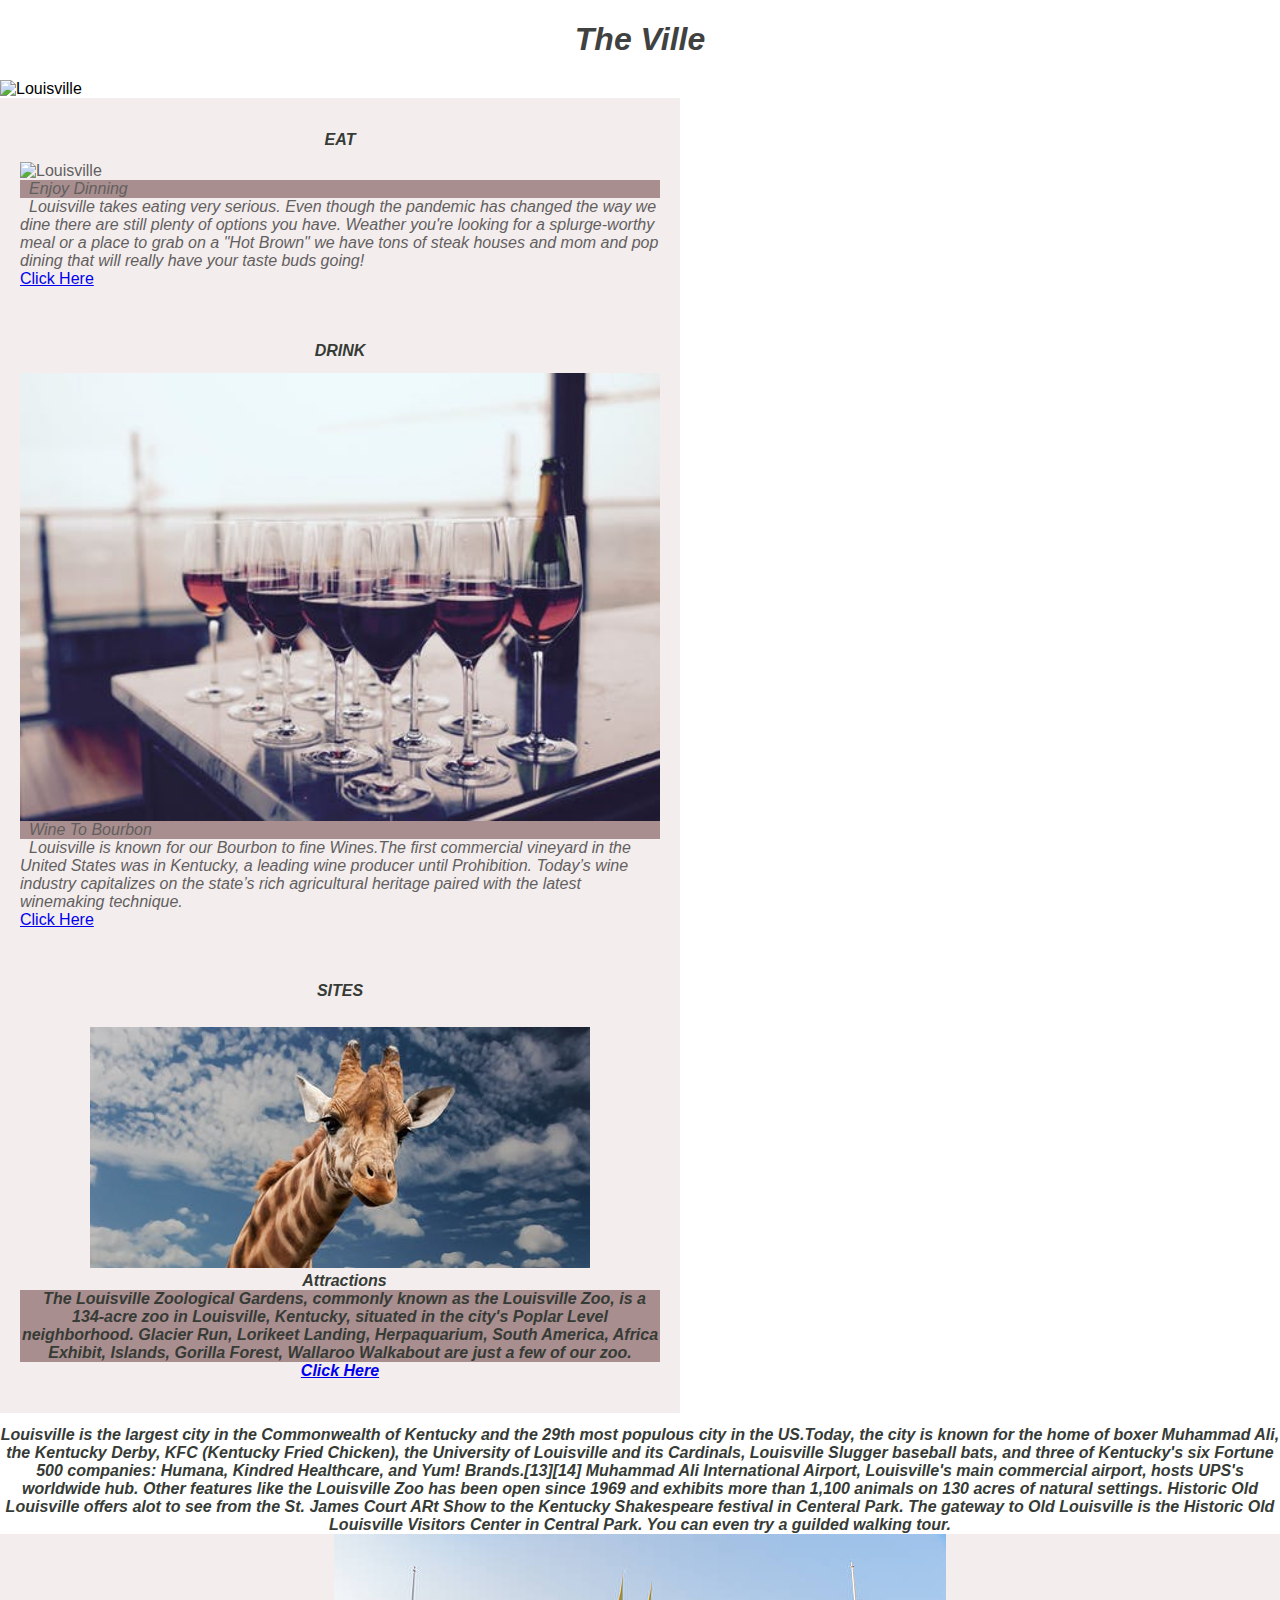
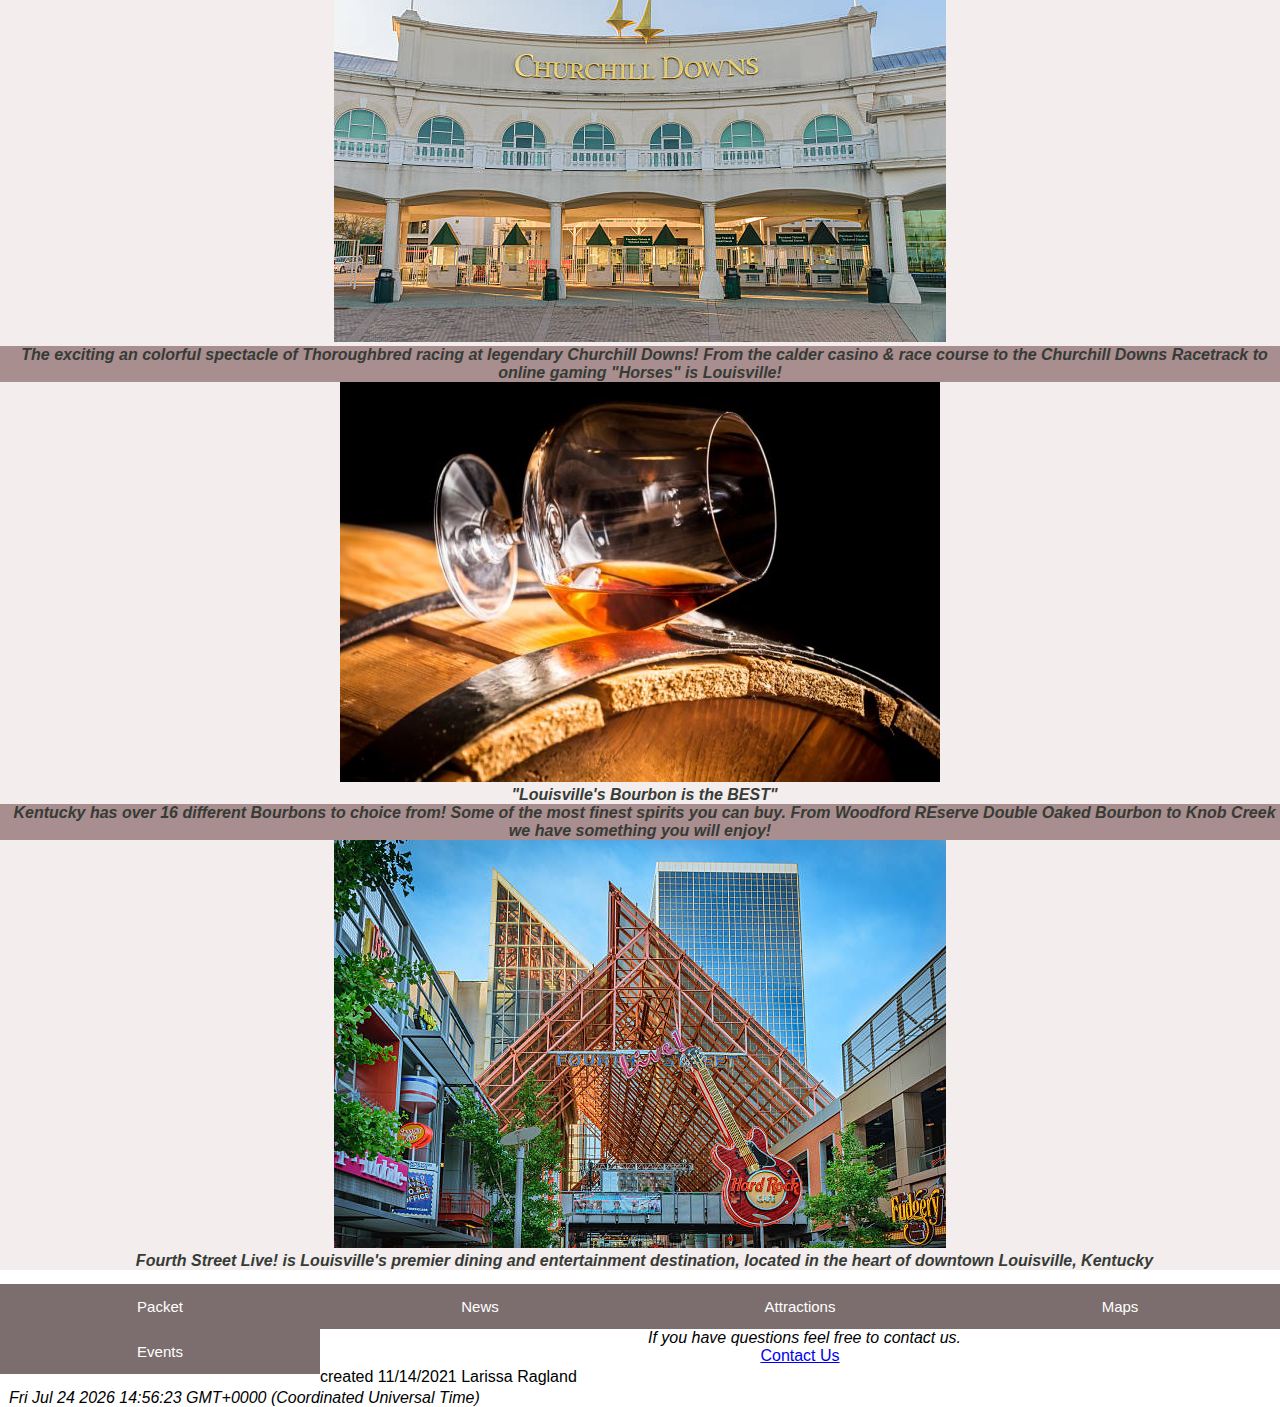
==== commit 42f9df4e: "replacing files lost" ====
--- a/index.html
+++ b/index.html
@@ -82,7 +82,8 @@
   <button class="tablink" onclick="openPage('News', this, 'green')" id="defaultOpen">News</button>
   <button class="tablink" onclick="openPage('Attractions', this, 'blue')">Attractions</button>
   <button class="tablink" onclick="openPage('Maps', this, 'orange')">Maps</button>
-  </div>
+  <button class="tablink" onclick="openPage('Events', this, 'yellow')">Events</button>
+</div>
  
 <div id="Packet" class="tabcontent">
     <h3>Request a Packet by clicking the link and fill out the info below: </h3>
@@ -96,7 +97,6 @@
         <label class="hidden">Name:</label><input type="text" name="name" class="hidden" />
         <br/>
         <label class="hidden">Email:</label><input type="text" name="email" class="hidden" />
-        <label class="hidden">Address:</label><input type="text" name="email" class="hidden" />
    
     </form>
 
@@ -137,14 +137,14 @@
     <img src="images/map.jpg" alt="map">
   </div>
 
-  <div id="Request" class="tabcontent">
-    <h3>More Info</h3>
-    <p>Louisville Information Updates</p>
-      </div> 
+  <div id="Event Calendar" class="tabcontent">
+    <h3>Event Calendar</h3>
+    <p>Louisville Event Calendar</p>
+  </div> 
   <center><p class="p-welcome">If you have questions feel free to contact us.</p></center>
  <center><a href="contact.html">Contact Us</a></center> 
   
- <footer>created11/14/2021 Larissa Ragland</footer>
+ <footer>created 11/14/2021 Larissa Ragland</footer>
 
  
 
